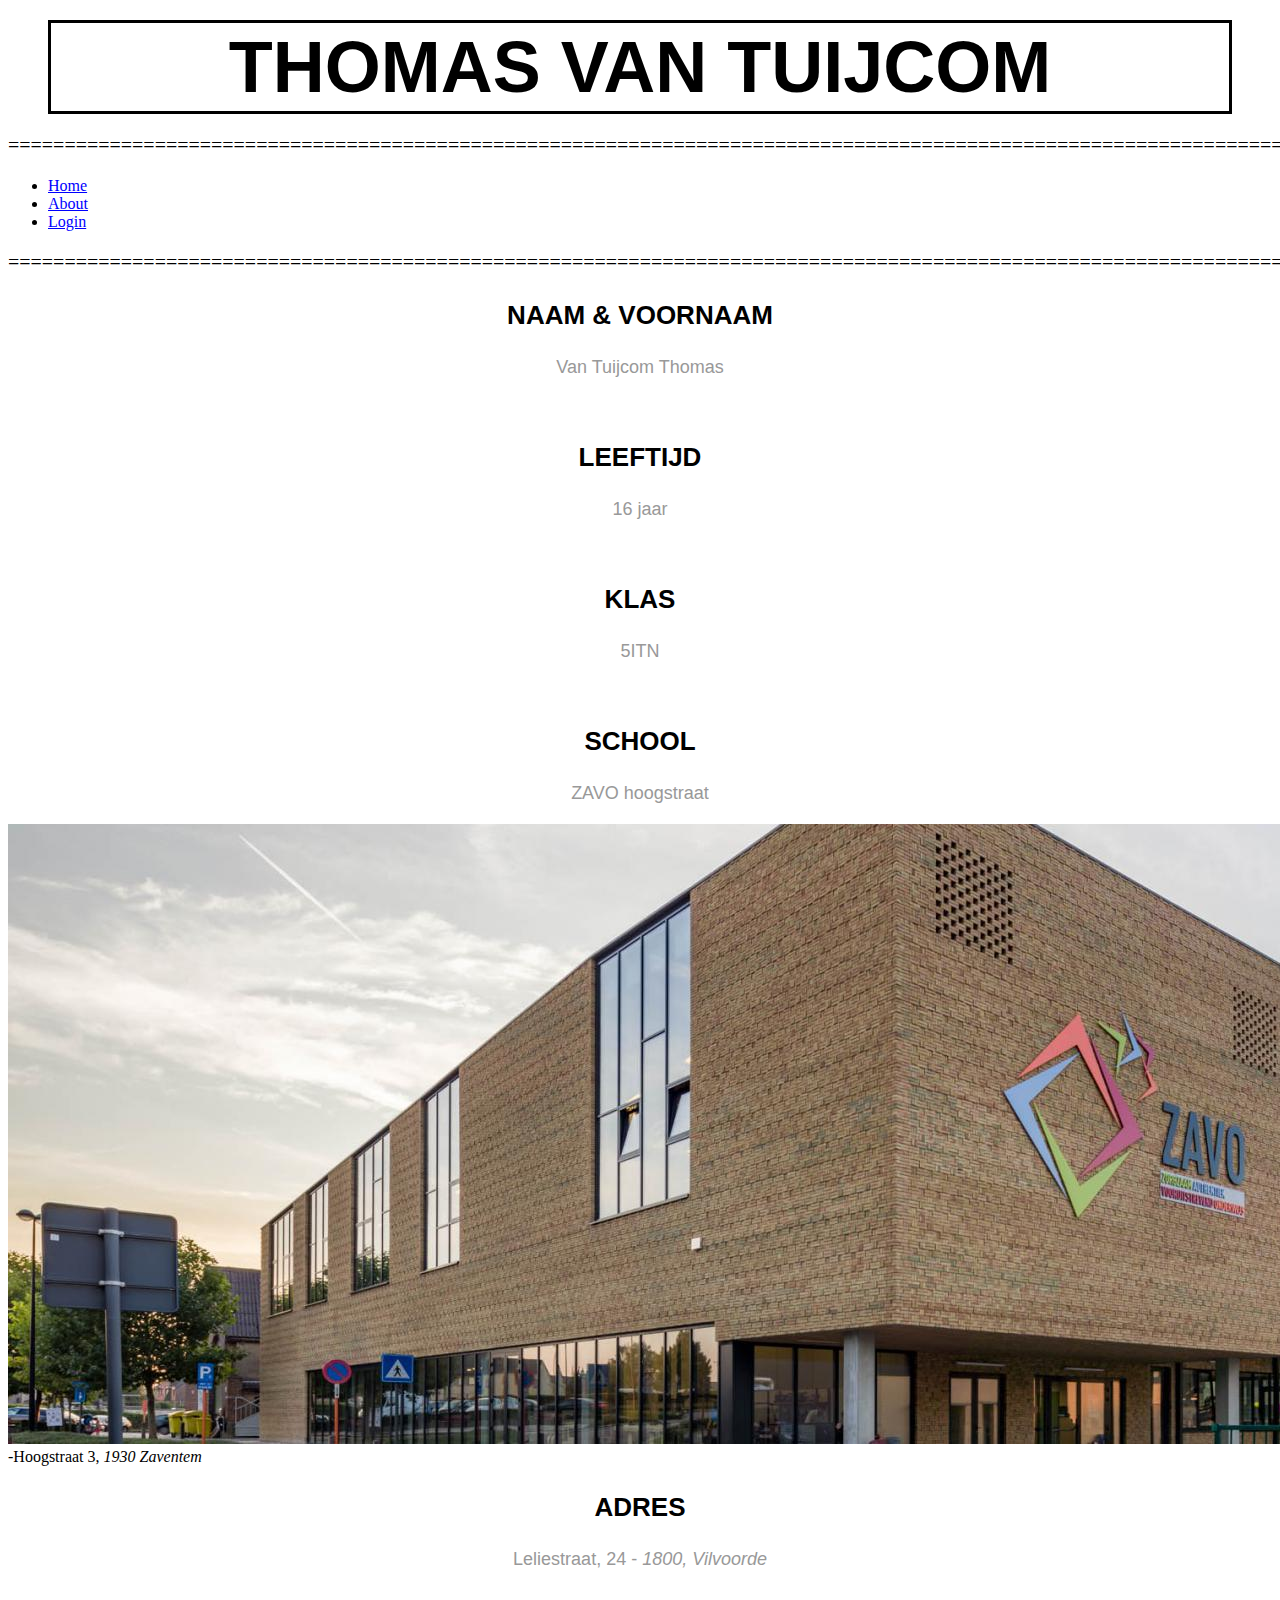
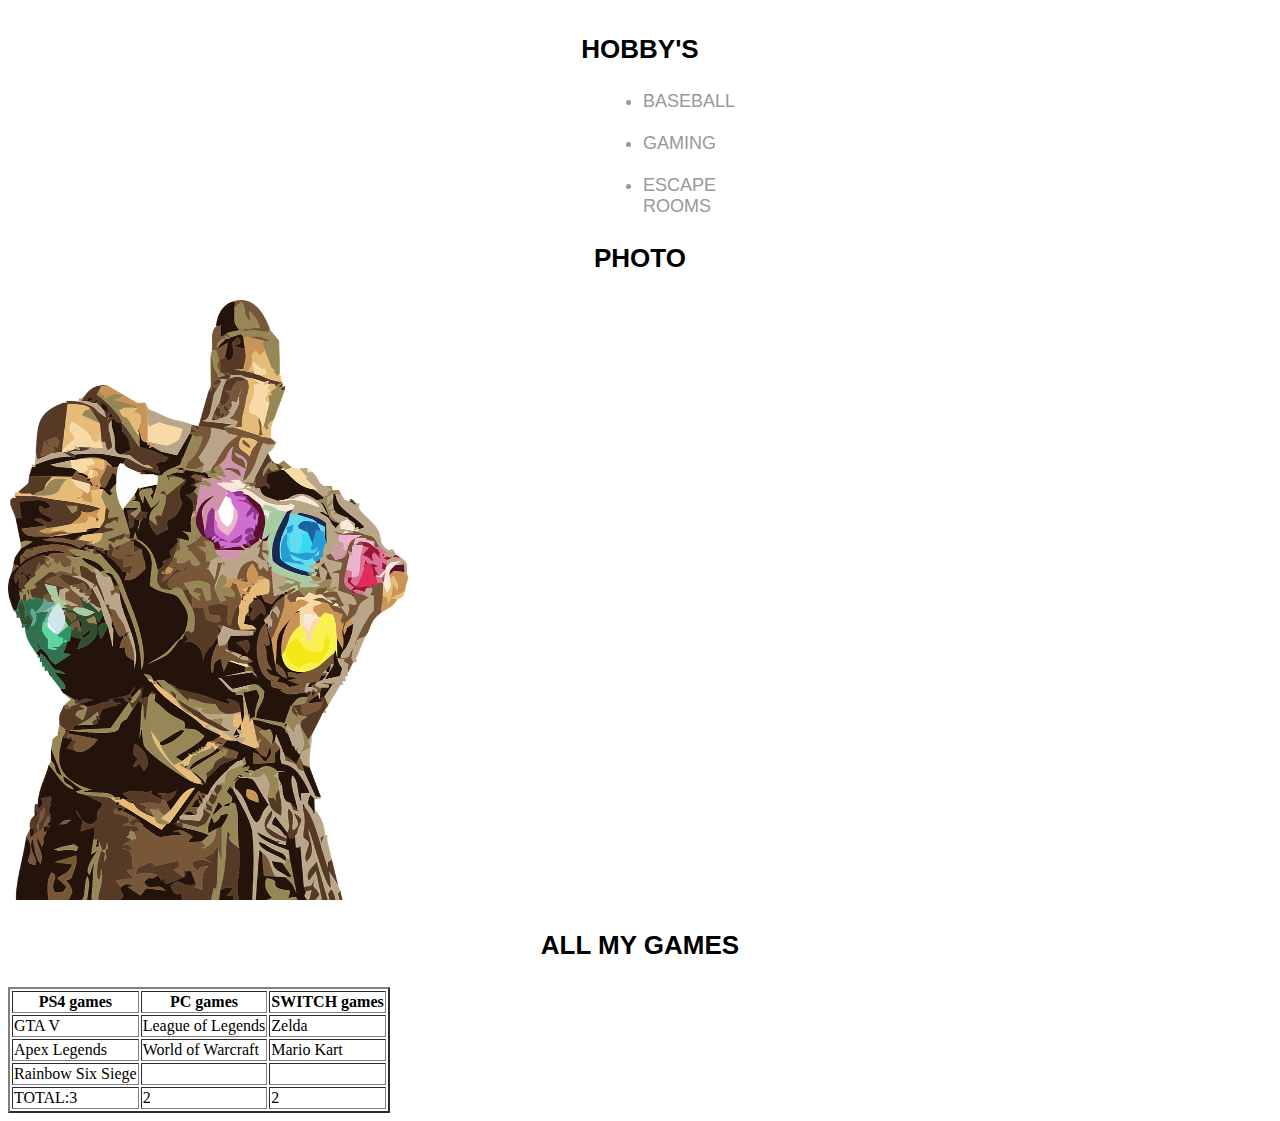
==== index.html @ 6540c1bd "Test" ====
<!DOCTYPE html>
<!--Made By Thomas VT-->
<html>
  <head>
    <link href="index.css" type="text/css" rel="stylesheet">
    <title>Portfolio - Thomas Van Tuijcom</title>
  </head>
  <body>
      <h1> Thomas Van Tuijcom</h1>
      <p>====================================================================================================================================================</p>
      <ul>
        <li><a  href="index.html">Home</a></li>
        <li><a  href="Pages/about.html">About</a></li>
        <li><a href="Pages/login.html">Login</a></li>
      </ul>
      <p>====================================================================================================================================================</p>
      <div id="info">
          <h3 class="kop">NAAM & VOORNAAM</h3><p class="answer">Van Tuijcom Thomas</p>
          <br>
          <h3 class="kop">LEEFTIJD</h3><p class="answer">16 jaar</p>
          <br>
          <h3 class="kop">KLAS</h3><p class="answer">5ITN</p>
          <br>
          <h3 class="kop">SCHOOL</h3><p class="answer">ZAVO hoogstraat</p>
          <img id="zavo" src="zavo.jpg" />
          <imgcaption class="caption">-Hoogstraat 3, <em>1930 Zaventem</em></imgcaption>
          <br>
          <h3 class="kop">ADRES</h3><p class="answer">Leliestraat, 24 -<em> 1800, Vilvoorde</em></p><br>
     </div>
     <div id="hobby">
         <h3 class="kop">HOBBY'S</h3>
         <ul class="hobby">
            <li>Baseball</li><br>
            <li>Gaming</li><br>
            <li>Escape rooms</li>
         </ul>
      </div>
      <div id="photo">
        <h3 class="kop">PHOTO</h3><img id="portret" src="thanos.png" alt="thanos" width="400" height="600"/>
      </div>
      <div id="tabel">
          <h3 class="kop">ALL MY GAMES</h3>
          <table class="tabel" border="2px">
              <tbody>
                <thead>
                <tr>
                    <th>PS4 games</th>
                    <th>PC games</th>
                    <th>SWITCH games</th>
                </tr>
                  </thead>
                <tr>
                    <td>GTA V</td>
                    <td>League of Legends</td>
                    <td>Zelda</td>
                </tr>
                <tr>
                    <td>Apex Legends</td>
                    <td>World of Warcraft</td>
                    <td>Mario Kart</td>
                </tr>
                <tr>
                    <td>Rainbow Six Siege</td>
                    <td></td>
                    <td></td>
                </tr>
               <tfoot>
                <tr>
                    <td>TOTAL:3</td>
                    <td>2</td>
                    <td>2</td>
                </tr>
              </tfoot>
              </tbody>
          </table>
      </div>
    
  </body>
</html>
---- index.css ----
h1{
    color: black;
    font-family: "Raleway", sans-serif;
    text-transform: uppercase;
    text-align: center;
    text-decoration: bold;
    font-size: 72px;
    border: 3px solid black;
    padding: 3px;
    margin: 20px 40px;
}
.kop{
    text-align: center;
    font-family: "Raleway", sans-serif;
    color: black;
    text-decoration: bold;
    font-size: 26px;
}
#about{
    color: orangered;
    font-family: fantasy;
    text-decoration: underline;
}
body{
    background-color:white;
}
p{
    text-align: center;
    font-size: 20px;
    font-family: Comic Sans MS;
}
#zavo{
    background-image: url(zavo.jpg);
}
.caption{
     opacity:1;
     color: black
    text-decoration: bold;
   
}
.hobby{
    margin: 0px 600px 0px 595px;
    font-family: "Raleway", sans-serif;
    opacity: 80%;
    color: #808080;
    text-transform: uppercase;
    font-size: 18px;
}
.info{
    text-align: center;
}
.tabel{
    align-items: center;
}
a{
    color: blue;
}
.answer{
    color: #808080;
    opacity: 80%;
    font-family: "Raleway", sans-serif;
    text-decoration: bold;
    font-size: 18px;
    margin: 20px auto;
}
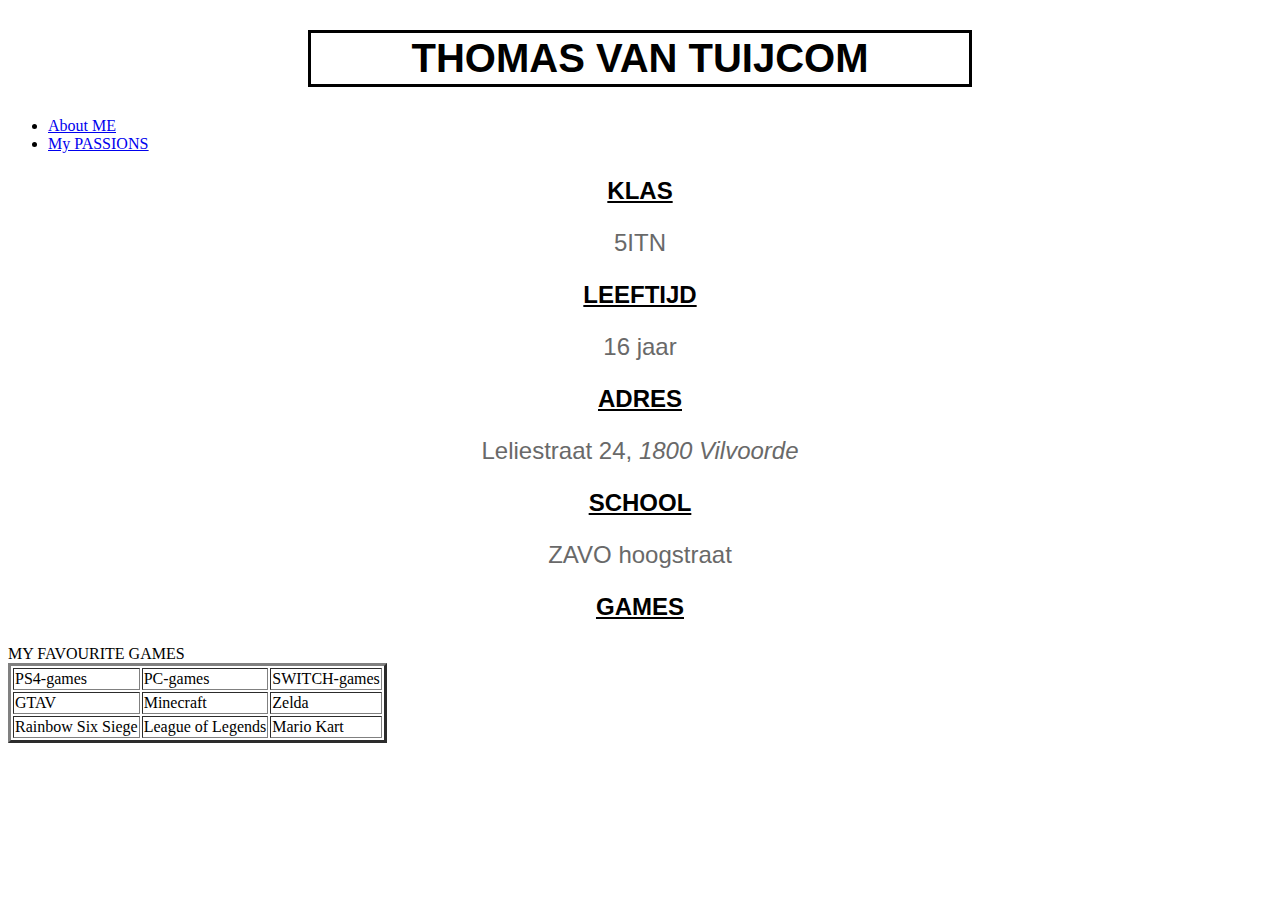
==== commit ba62adb1: "BIG CHANGES ==> NEW" ====
--- a/index.html
+++ b/index.html
@@ -1,79 +1,51 @@
 <!DOCTYPE html>
-<!--Made By Thomas VT-->
-<html>
-  <head>
-    <link href="index.css" type="text/css" rel="stylesheet">
-    <title>Portfolio - Thomas Van Tuijcom</title>
-  </head>
-  <body>
-      <h1> Thomas Van Tuijcom</h1>
-      <p>====================================================================================================================================================</p>
-      <ul>
-        <li><a  href="index.html">Home</a></li>
-        <li><a  href="Pages/about.html">About</a></li>
-        <li><a href="Pages/login.html">Login</a></li>
-      </ul>
-      <p>====================================================================================================================================================</p>
-      <div id="info">
-          <h3 class="kop">NAAM & VOORNAAM</h3><p class="answer">Van Tuijcom Thomas</p>
-          <br>
-          <h3 class="kop">LEEFTIJD</h3><p class="answer">16 jaar</p>
-          <br>
-          <h3 class="kop">KLAS</h3><p class="answer">5ITN</p>
-          <br>
-          <h3 class="kop">SCHOOL</h3><p class="answer">ZAVO hoogstraat</p>
-          <img id="zavo" src="zavo.jpg" />
-          <imgcaption class="caption">-Hoogstraat 3, <em>1930 Zaventem</em></imgcaption>
-          <br>
-          <h3 class="kop">ADRES</h3><p class="answer">Leliestraat, 24 -<em> 1800, Vilvoorde</em></p><br>
-     </div>
-     <div id="hobby">
-         <h3 class="kop">HOBBY'S</h3>
-         <ul class="hobby">
-            <li>Baseball</li><br>
-            <li>Gaming</li><br>
-            <li>Escape rooms</li>
-         </ul>
-      </div>
-      <div id="photo">
-        <h3 class="kop">PHOTO</h3><img id="portret" src="thanos.png" alt="thanos" width="400" height="600"/>
-      </div>
-      <div id="tabel">
-          <h3 class="kop">ALL MY GAMES</h3>
-          <table class="tabel" border="2px">
-              <tbody>
-                <thead>
-                <tr>
-                    <th>PS4 games</th>
-                    <th>PC games</th>
-                    <th>SWITCH games</th>
-                </tr>
-                  </thead>
-                <tr>
-                    <td>GTA V</td>
-                    <td>League of Legends</td>
-                    <td>Zelda</td>
-                </tr>
-                <tr>
-                    <td>Apex Legends</td>
-                    <td>World of Warcraft</td>
-                    <td>Mario Kart</td>
-                </tr>
-                <tr>
-                    <td>Rainbow Six Siege</td>
-                    <td></td>
-                    <td></td>
-                </tr>
-               <tfoot>
-                <tr>
-                    <td>TOTAL:3</td>
-                    <td>2</td>
-                    <td>2</td>
-                </tr>
-              </tfoot>
-              </tbody>
-          </table>
-      </div>
-    
-  </body>
-</html>+    <html>
+        <head>
+            <title>Thomas Van Tuijcom - Portfolio</title>
+            <link href="index.css" type="text/css" rel="stylesheet">
+        </head>
+        <body>
+            <h1>THOMAS VAN TUIJCOM</h1>
+            <ul class="anchors">
+                <li><a href="Pages/about%20me">About ME</a></li>
+                <li><a href="Pages/my%20passions">My PASSIONS</a></li>
+            </ul>
+            <div>
+                <h3>KLAS</h3>
+                <p>5ITN</p>
+            </div>
+            <div>
+                <h3>LEEFTIJD</h3>
+                <p>16 jaar</p>
+            </div>
+            <div>
+                <h3>ADRES</h3>
+                <p>Leliestraat 24, <em>1800 Vilvoorde</em></p>
+            </div>
+            <div>
+                <h3>SCHOOL</h3>
+                <p>ZAVO hoogstraat</p>
+            </div>
+            <div>
+                <h3>GAMES</h3>
+                <table border="3px">
+                    <thead>MY FAVOURITE GAMES</thead>
+                    <tr>
+                        <td>PS4-games</td>
+                        <td>PC-games</td>
+                        <td>SWITCH-games</td>
+                    </tr>
+                    <tr>
+                        <td>GTAV</td>
+                        <td>Minecraft</td>
+                        <td>Zelda</td>
+                    </tr>
+                    <tr>
+                        <td>Rainbow Six Siege</td>
+                        <td>League of Legends</td>
+                        <td>Mario Kart</td>
+                    </tr>
+                </table>
+            </div>
+        </body>
+    </html>--- a/index.css
+++ b/index.css
@@ -1,65 +1,29 @@
 h1{
-    color: black;
-    font-family: "Raleway", sans-serif;
-    text-transform: uppercase;
+    font-family:"Raleway", sans-serif;
+    font-size: 40px;
     text-align: center;
-    text-decoration: bold;
-    font-size: 72px;
     border: 3px solid black;
     padding: 3px;
-    margin: 20px 40px;
+    margin: 30px 300px 0 300px;
 }
-.kop{
+p{
+    font-family: "Raleway", sans-serif;
+    font-size: 24px;
     text-align: center;
-    font-family: "Raleway", sans-serif;
-    color: black;
-    text-decoration: bold;
-    font-size: 26px;
+    color:dimgrey;
+    font-weight: 300;
+    margin: 0 0 20px 0;
 }
-#about{
-    color: orangered;
-    font-family: fantasy;
+.anchors{
+    margin: 30px 0 0 0;
     text-decoration: underline;
 }
-body{
-    background-color:white;
-}
-p{
+h3{
+    font-family: "Raleway", sans-serif;
+    font-size: 24px;
     text-align: center;
-    font-size: 20px;
-    font-family: Comic Sans MS;
-}
-#zavo{
-    background-image: url(zavo.jpg);
-}
-.caption{
-     opacity:1;
-     color: black
-    text-decoration: bold;
-   
-}
-.hobby{
-    margin: 0px 600px 0px 595px;
-    font-family: "Raleway", sans-serif;
-    opacity: 80%;
-    color: #808080;
+    color:black;
+    font-weight: bold;
     text-transform: uppercase;
-    font-size: 18px;
-}
-.info{
-    text-align: center;
-}
-.tabel{
-    align-items: center;
-}
-a{
-    color: blue;
-}
-.answer{
-    color: #808080;
-    opacity: 80%;
-    font-family: "Raleway", sans-serif;
-    text-decoration: bold;
-    font-size: 18px;
-    margin: 20px auto;
+    text-decoration: underline;
 }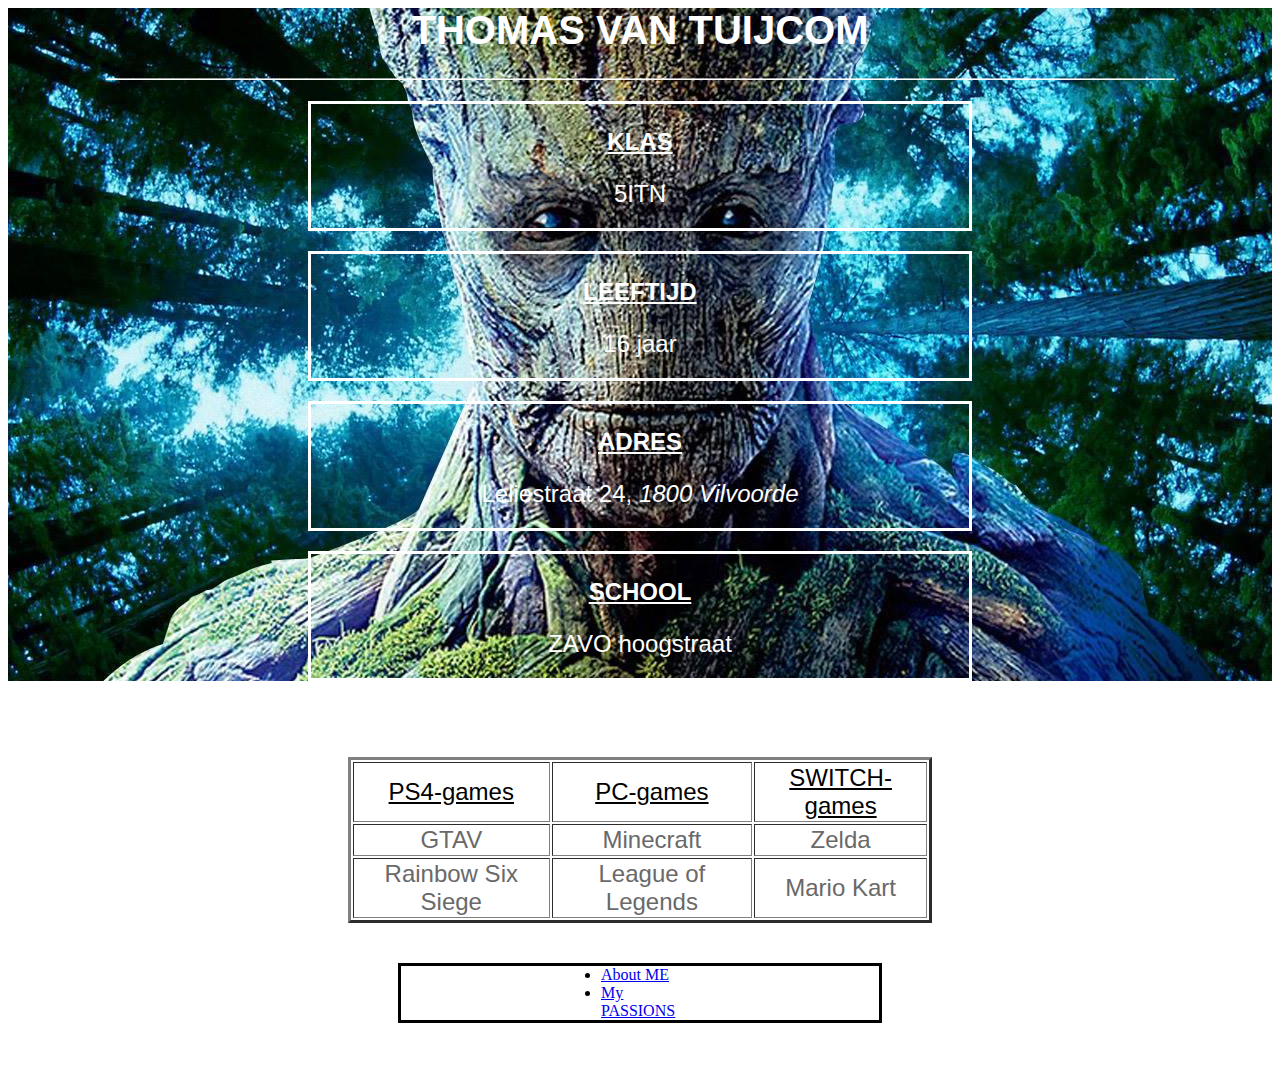
==== commit 885a0644: "Image + boxes added" ====
--- a/index.html
+++ b/index.html
@@ -5,35 +5,33 @@
             <link href="index.css" type="text/css" rel="stylesheet">
         </head>
         <body>
-            <h1>THOMAS VAN TUIJCOM</h1>
-            <ul class="anchors">
-                <li><a href="Pages/about%20me">About ME</a></li>
-                <li><a href="Pages/my%20passions">My PASSIONS</a></li>
-            </ul>
-            <div>
-                <h3>KLAS</h3>
-                <p>5ITN</p>
+            <div class="wallpaper">
+                <h1 id="name">THOMAS VAN TUIJCOM</h1>
+                <p class="underline">________________________________________________________________________________</p>
+                <div class="boxes">
+                    <h3>KLAS</h3>
+                    <p>5ITN</p>
+                </div>
+                <div class="boxes">
+                    <h3>LEEFTIJD</h3>
+                    <p>16 jaar</p>
+                </div>
+                <div class="boxes">
+                    <h3>ADRES</h3>
+                    <p>Leliestraat 24, <em>1800 Vilvoorde</em></p>
+                </div>
+                <div class="boxes">
+                    <h3>SCHOOL</h3>
+                    <p>ZAVO hoogstraat</p>
+                </div>
             </div>
-            <div>
-                <h3>LEEFTIJD</h3>
-                <p>16 jaar</p>
-            </div>
-            <div>
-                <h3>ADRES</h3>
-                <p>Leliestraat 24, <em>1800 Vilvoorde</em></p>
-            </div>
-            <div>
-                <h3>SCHOOL</h3>
-                <p>ZAVO hoogstraat</p>
-            </div>
-            <div>
+            <div clas="wallpaper2">
                 <h3>GAMES</h3>
                 <table border="3px">
-                    <thead>MY FAVOURITE GAMES</thead>
                     <tr>
-                        <td>PS4-games</td>
-                        <td>PC-games</td>
-                        <td>SWITCH-games</td>
+                        <td class="title">PS4-games</td>
+                        <td class="title">PC-games</td>
+                        <td class="title">SWITCH-games</td>
                     </tr>
                     <tr>
                         <td>GTAV</td>
@@ -47,5 +45,11 @@
                     </tr>
                 </table>
             </div>
+            <div>
+                 <ul class="anchors">
+                    <li><a href="Pages/about%20me">About ME</a></li>
+                    <li><a href="Pages/my%20passions">My PASSIONS</a></li>
+                 </ul>
+            </div>
         </body>
     </html>--- a/index.css
+++ b/index.css
@@ -2,23 +2,51 @@
     font-family:"Raleway", sans-serif;
     font-size: 40px;
     text-align: center;
-    border: 3px solid black;
-    padding: 3px;
-    margin: 30px 300px 0 300px;
+    margin: 0px 300px 0 300px;
+    color:white;
+}
+.underline{
+    color="white";
+    margin: 0px 0px 20px 0px
 }
 p{
     font-family: "Raleway", sans-serif;
     font-size: 24px;
     text-align: center;
-    color:dimgrey;
+    color:white;
     font-weight: 300;
     margin: 0 0 20px 0;
+}
+.boxes{
+    border: 3px solid white;
+    padding: 0px 0 0px 0;
+    margin: 20px 300px 20px 300px
 }
 .anchors{
     margin: 30px 0 0 0;
     text-decoration: underline;
+    border: 3px solid black;
+    padding: 0 200px;
+    margin: 40px 390px;
+    display: inline-block;
 }
 h3{
+    font-family: "Raleway", sans-serif;
+    font-size: 24px;
+    text-align: center;
+    color:white;
+    font-weight: bold;
+    text-transform: uppercase;
+    text-decoration: underline;
+}
+td{
+    font-family: "Raleway", sans-serif;
+    font-size: 24px;
+    text-align: center;
+    color:dimgrey;
+    font-weight: 300;
+}
+thead{
     font-family: "Raleway", sans-serif;
     font-size: 24px;
     text-align: center;
@@ -26,4 +54,23 @@
     font-weight: bold;
     text-transform: uppercase;
     text-decoration: underline;
+}
+.title{
+     font-family: "Raleway", sans-serif;
+    font-size: 24px;
+    text-align: center;
+    color:black;
+    font-weight: 300;
+    text-decoration: underline;
+}
+table{
+    margin: 0 340px 0 340px;
+}
+.wallpaper{
+    background-image: url(wallpaper.jpg);
+}
+.wallpaper2{
+    background-image: url(wallpaper3.jpg);
+    position: relative;
+    z-index: 3;
 }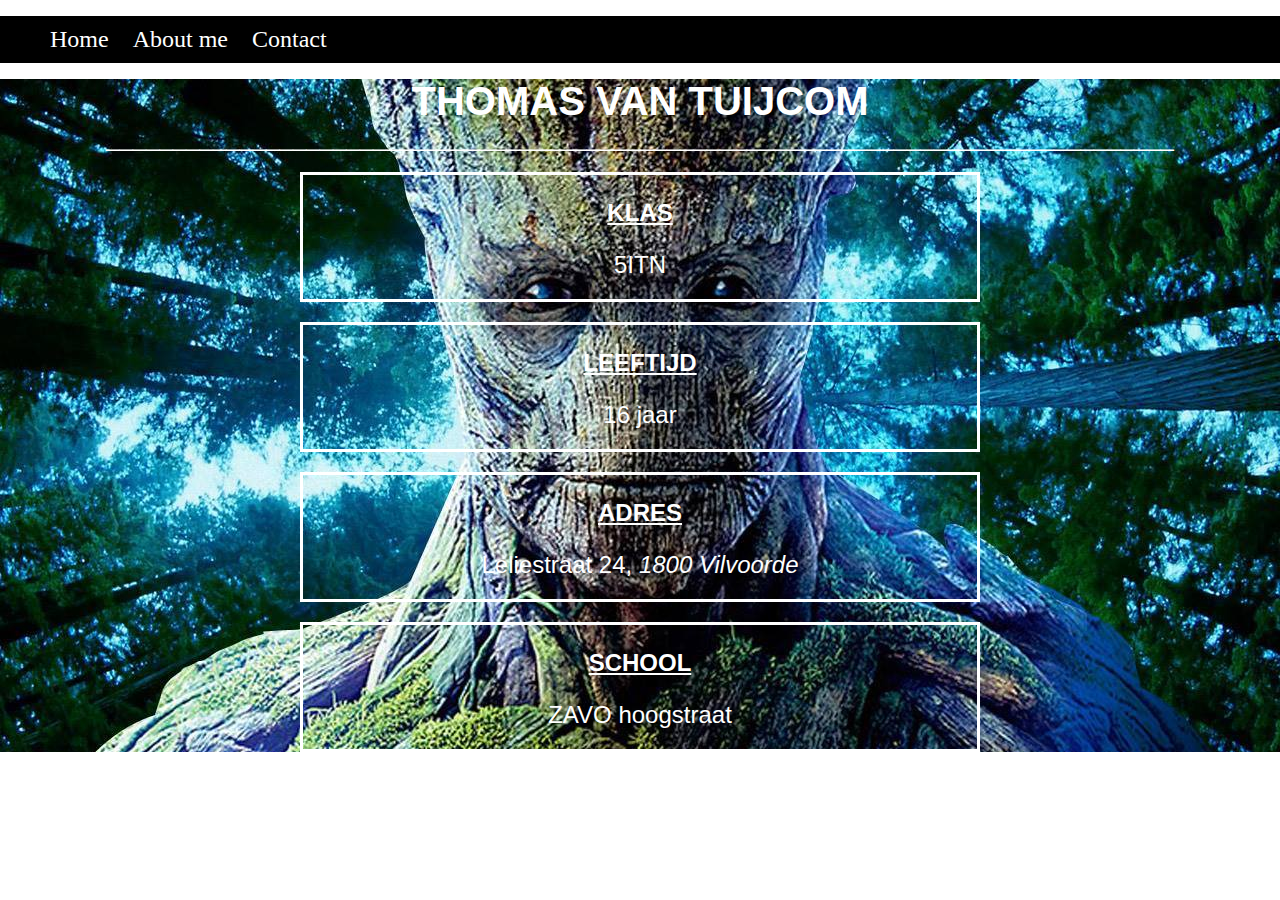
==== commit c04c6daa: "About me added + html contact" ====
--- a/index.html
+++ b/index.html
@@ -1,10 +1,19 @@
 <!DOCTYPE html>
     <html>
         <head>
-            <title>Thomas Van Tuijcom - Portfolio</title>
+            <title>Thomas Van Tuijcom - Home</title>
             <link href="index.css" type="text/css" rel="stylesheet">
         </head>
         <body>
+            <header>
+                <nav>
+                    <ul>
+                        <li><a href="index.html">Home</a></li>
+                        <li><a href="Pages/aboutme.html">About me</a></li>
+                        <li><a href="Pages/contact.html">Contact</a></li>
+                    </ul>
+                </nav>
+            </header>
             <div class="wallpaper">
                 <h1 id="name">THOMAS VAN TUIJCOM</h1>
                 <p class="underline">________________________________________________________________________________</p>
@@ -25,31 +34,5 @@
                     <p>ZAVO hoogstraat</p>
                 </div>
             </div>
-            <div clas="wallpaper2">
-                <h3>GAMES</h3>
-                <table border="3px">
-                    <tr>
-                        <td class="title">PS4-games</td>
-                        <td class="title">PC-games</td>
-                        <td class="title">SWITCH-games</td>
-                    </tr>
-                    <tr>
-                        <td>GTAV</td>
-                        <td>Minecraft</td>
-                        <td>Zelda</td>
-                    </tr>
-                    <tr>
-                        <td>Rainbow Six Siege</td>
-                        <td>League of Legends</td>
-                        <td>Mario Kart</td>
-                    </tr>
-                </table>
-            </div>
-            <div>
-                 <ul class="anchors">
-                    <li><a href="Pages/about%20me">About ME</a></li>
-                    <li><a href="Pages/my%20passions">My PASSIONS</a></li>
-                 </ul>
-            </div>
         </body>
     </html>--- a/index.css
+++ b/index.css
@@ -64,13 +64,66 @@
     text-decoration: underline;
 }
 table{
-    margin: 0 340px 0 340px;
+    margin: 10px 340px 0 340px;
+    border-color: white;
 }
 .wallpaper{
     background-image: url(wallpaper.jpg);
+}
+main{
+    background-image: url(wood.jpg);
+    height: 900px;
+    position: absolute;
+}
+main h2{
+    color: white;
+    font-family: "Raleway", sans-serif;
+    font-size: 60px;
+    text-align: center;
+    padding: 0;
+    margin: 0 0 10px 0;
+    text-decoration: underline;
 }
 .wallpaper2{
     background-image: url(wallpaper3.jpg);
     position: relative;
     z-index: 3;
-}+}
+main table tr th{
+    color:white;
+    font-size: 50px;
+    border-color: white;
+}
+main table tr td{
+    color: floralwhite;
+    font-size: 28px;
+}
+nav ul{
+    list-style: none;
+    background-color: black;
+    position: relative;
+}
+#tekst{
+    font-family: "Raleway", sans-serif;
+    font-size: 28px;
+    display: block;
+}
+main h1{
+    font-family: "Raleway", sans-serif;
+    text-transform: uppercase;
+}
+nav ul li{
+    display: inline-block;
+    padding: 10px;
+}
+nav ul li a{
+    text-decoration: none;
+    color: white;
+    font-family: "Raleway";
+    font-size: 24px;
+    
+}
+body{
+    margin: 0;
+    padding: 0;
+}
